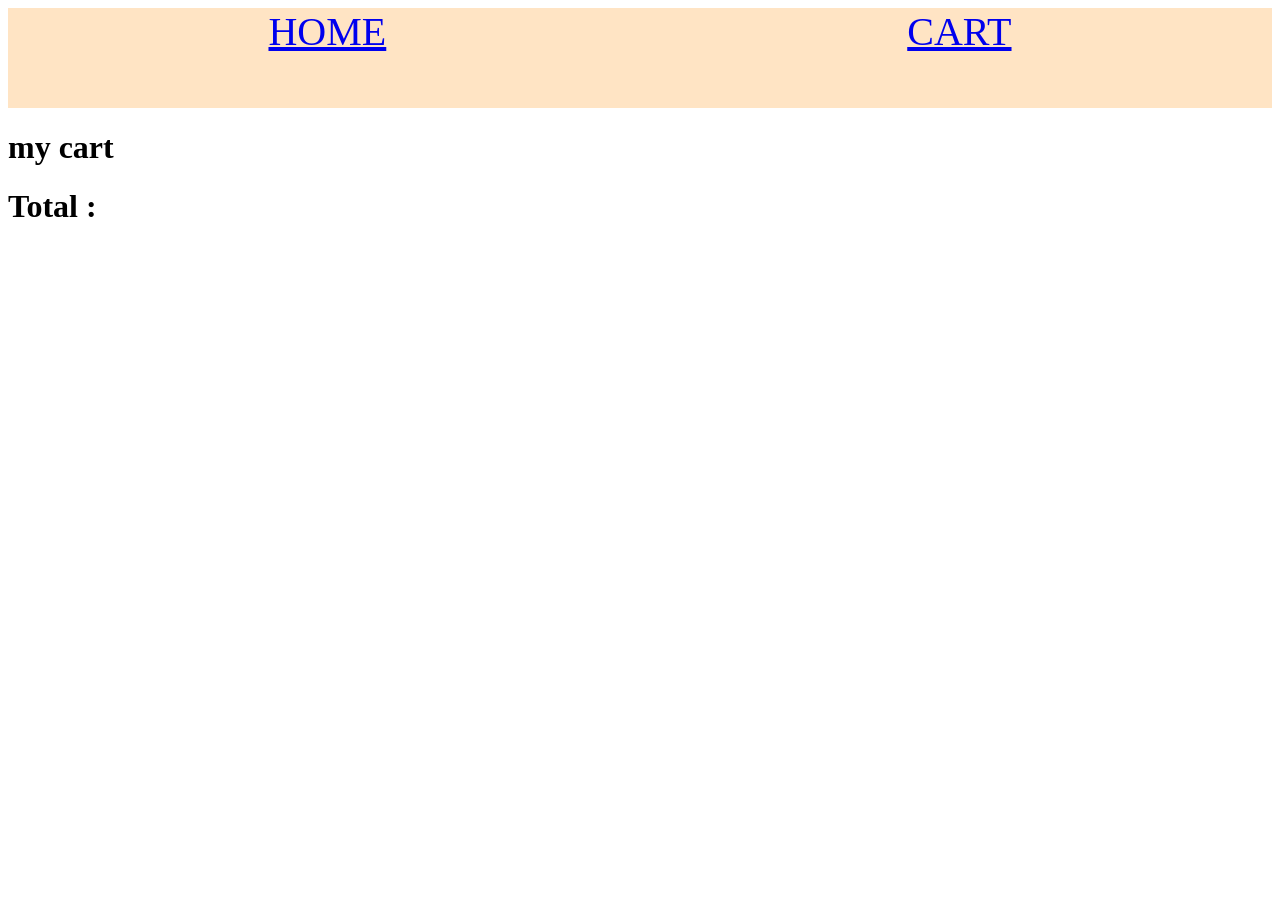
==== cart.html @ 72311608 "Added new file and updated code" ====
<!DOCTYPE html>
<html lang="en">
<head>
  <meta charset="UTF-8">
  <meta name="viewport" content="width=device-width, initial-scale=1.0">
  <title>Document</title>
  <style>
    #navbar{
      background-color: bisque;
      height: 100px;
      width: 100%;
      display: flex;
      justify-content: space-around;
    }
    #navbar > a{
      font-size: 40px;
    }
  </style>
</head>
<body>
  <div id="navbar">
    <a href="./index.html">HOME</a>
    <a href="./cart.html">CART</a>
  </div>


  <h1>my cart</h1>
  <h1 id="total">Total : </h1>
  <div id="container">

  </div>
</body>
<script>
  let data = JSON.parse(localStorage.getItem("cart"));
  console.log(data);

  function createCard(movie) {
  let card = document.createElement("div");
  card.setAttribute("class", "movie");
  let movieImage = document.createElement("img");
  movieImage.setAttribute("src", movie.image)
  let movieName = document.createElement("h2");
  movieName.innerText = movie.movieName;
  let ageLimit = document.createElement("p");
  ageLimit.innerText = movie.ageLimit;
  let language = document.createElement("p");
  language.innerText = movie.language;
  let price = document.createElement("p");
  price.innerText = `price : ${movie.price}`


  card.append(movieImage, movieName, ageLimit, language,price);
  container.append(card);
}

let total = data.reduce((prev, curr)=>{
  return prev = prev + curr.price;
}, 0)
console.log(total)
let price = document.getElementById("total");
price.innerText = `Total of your cart : ${total}`;

for(let i=0; i<data.length; i++){
  createCard(data[i]);
}
</script>
</html>
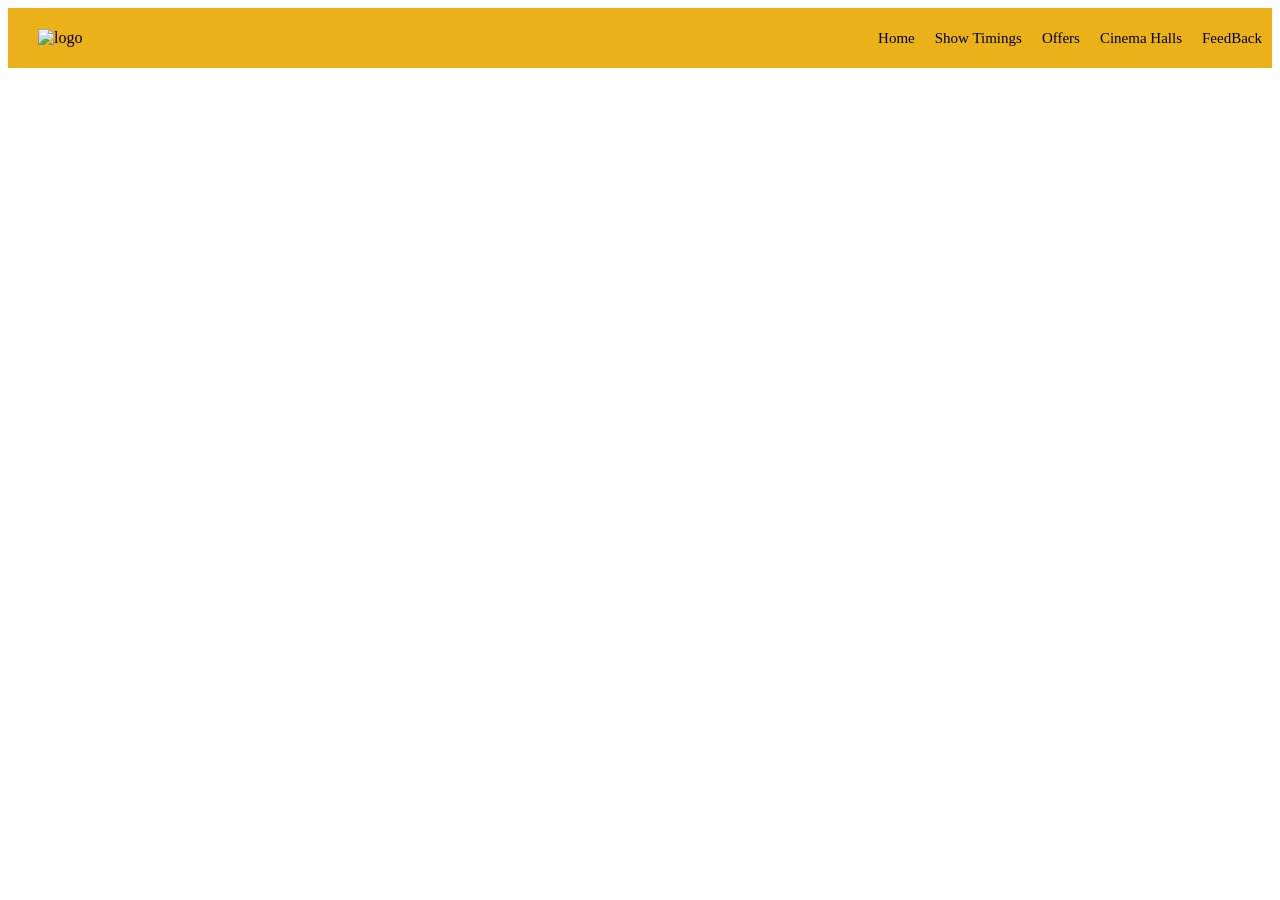
==== commit 3d939c9e: "Update index.js and style.css" ====
--- a/cart.html
+++ b/cart.html
@@ -15,20 +15,179 @@
     #navbar > a{
       font-size: 40px;
     }
+    header{
+        
+    background-color: rgb(234, 178, 24);
+    margin: auto;
+    display: flex;
+    justify-content: space-between;
+    align-items: center;
+    padding: 5px 10px;
+    
+    }
+    .logo{
+        margin-left: 20px;
+    }
+    p,h,a{
+        color: rgb(0, 0, 0);
+        font-size: 15px;
+    font-weight: 100;
+    text-decoration: none;
+    
+    
+    } 
+    nav>ul{
+        
+        display: flex;
+        gap: 20px;
+    }
+    nav>ul>li{
+      
+        list-style: none;
+       
+    }
+    .side-header>ul{
+      list-style: none;
+        display: flex;
+        gap: 20px;
+        align-items: center;
+    }
+    .side-header>ul>li{
+      list-style: none;
+    }
+    .s-icon{
+        width: 50px;
+        height: 50px;
+       
+        display: flex;
+        align-items: center;
+        justify-content: center;
+        border-radius: 100%;
+
+    }
+    .s-icon:hover{
+        background-color: aqua;
+        transition: all .3s ease;
+    }
+.cart-box{
+     display:flex;
+    align-items:center;
+    gap:8px;
+    padding:10px 16px;
+    border:1px solid #d8d8d8;
+    border-radius:10px;
+    background-color:#fff;
+    font-size:15px;
+    font-weight:600;
+    color:#222;
+    cursor:pointer;
+    HEIGHT: 30px;
+}
+
+    .location-box{
+    display:flex;
+    align-items:center;
+    gap:8px;
+    padding:10px 16px;
+    border:1px solid #d8d8d8;
+    border-radius:10px;
+    background:#fff;
+    font-size:15px;
+    font-weight:600;
+    color:#222;
+    cursor:pointer;
+    HEIGHT: 30px;
+}
+
+.location-box .fa-location-crosshairs{
+    font-size:17px;
+}
+
+.location-box .fa-angle-down{
+    font-size:13px;
+    color:#555;
+}
+
+.login-box{
+    display:flex;
+    align-items:center;
+    gap:10px;
+    padding:10px 18px;
+    border-radius:10px;
+    background:#9c864a;
+    font-size:15px;
+    font-weight:600;
+    color:#000000;
+    cursor:pointer;
+    height: 30px;
+}
+
+.user-icon{
+    width:28px;
+    height:28px;
+    border-radius:50%;
+    display:flex;
+    justify-content:center;
+    align-items:center;
+    color:#fff;
+    font-size:13px;
+    
+
+}
+.cart-icon{
+     width:28px;
+    height:28px;
+    border-radius:50%;
+    display:flex;
+    background-color:#f8ebc7;
+    justify-content:center;
+    align-items:center;
+    
+    
+}
   </style>
 </head>
 <body>
-  <div id="navbar">
-    <a href="./index.html">HOME</a>
-    <a href="./cart.html">CART</a>
-  </div>
-
-
-  <h1>my cart</h1>
-  <h1 id="total">Total : </h1>
-  <div id="container">
-
-  </div>
+  <header>
+<div class="logo">
+    <img src="https://www.shutterstock.com/image-vector/good-vibes-words-typography-quotes-260nw-2297544163.jpg" alt="logo" height="60px" width="170px">
+</div>
+
+<nav>
+    <ul>
+        <li><a href="./index.html">Home</a></li>
+        <li><a href="#">Show Timings</a></li>
+        <li><a href="#">Offers</a></li>
+        <li><a href="#">Cinema Halls</a></li>
+        <li><a href="FeedBack.html">FeedBack</a></li>
+     
+    </ul>
+</nav>
+<!-- <div class="side-header">
+     <ul>
+        <li><div class="cart-box">
+    <div class="cart-icon"><img src="shopping-cart.png" alt="">
+        <i class="fa-solid fa-user"></i>
+    </div>
+    <span><a href="cart.html">Cart</a><span>
+</div></li>
+        
+
+         <li><div class="location-box">
+    <i class="fa-solid fa-location-crosshairs"></i>
+    <span>Vadodara</span>
+    <i class="fa-solid fa-angle-down"></i>
+</div></li>
+
+<li><div class="login-box">
+    <div class="user-icon"><img src="https://www.pvrcinemas.com/static/media/profile-icon.ee2c867123ca009a119b2a8c3923da85.svg" alt="">
+        <i class="fa-solid fa-user"></i>
+    </div>
+    <span><a href="Login.html">Login</a></span>
+</div></li>
+</ul>
+</div> -->
+</header>
 </body>
 <script>
   let data = JSON.parse(localStorage.getItem("cart"));
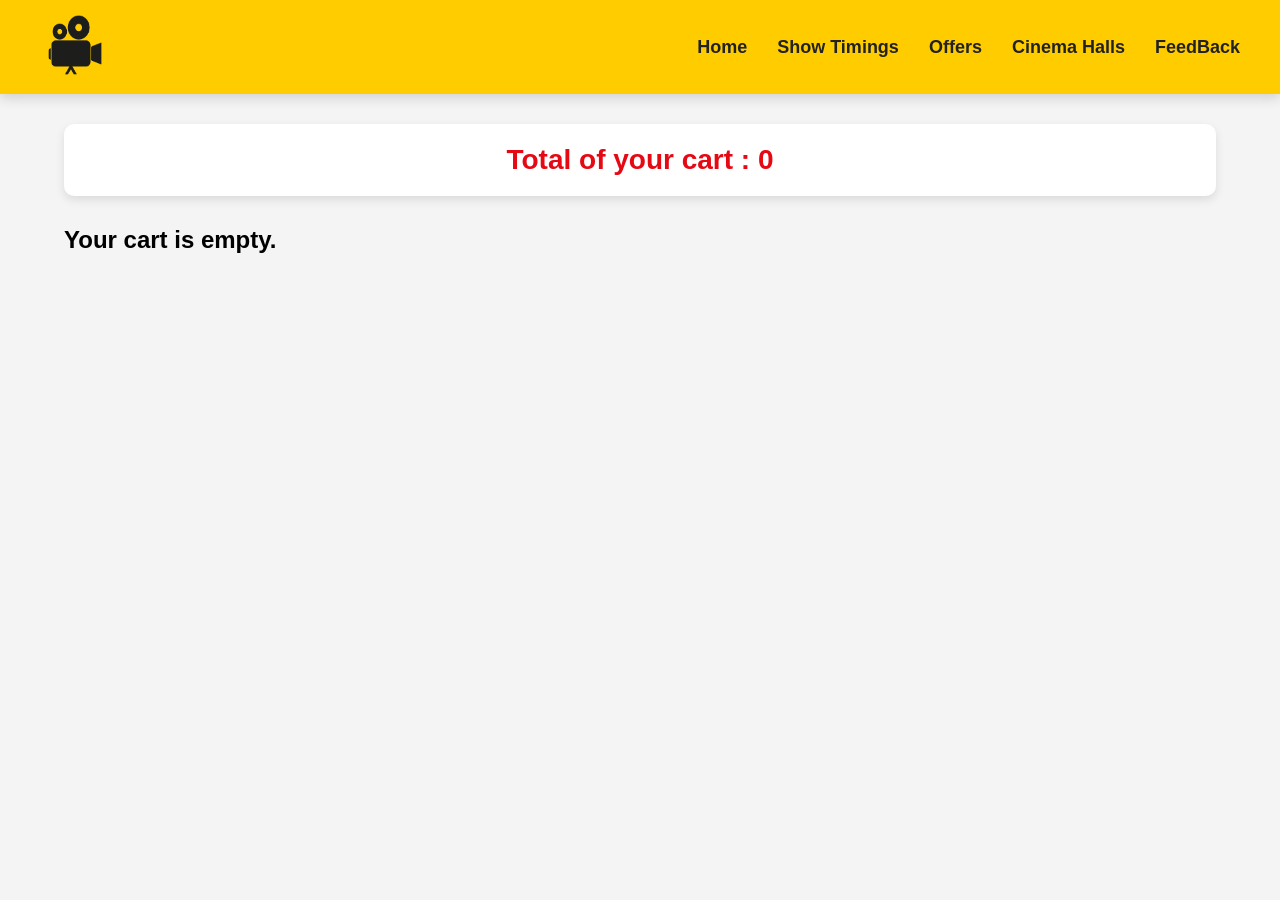
==== commit 201b541b: "Update index.js, style.css , login.html and cart.html" ====
--- a/cart.html
+++ b/cart.html
@@ -5,152 +5,137 @@
   <meta name="viewport" content="width=device-width, initial-scale=1.0">
   <title>Document</title>
   <style>
-    #navbar{
-      background-color: bisque;
-      height: 100px;
-      width: 100%;
-      display: flex;
-      justify-content: space-around;
-    }
-    #navbar > a{
-      font-size: 40px;
-    }
-    header{
-        
-    background-color: rgb(234, 178, 24);
-    margin: auto;
-    display: flex;
-    justify-content: space-between;
-    align-items: center;
-    padding: 5px 10px;
-    
-    }
-    .logo{
-        margin-left: 20px;
-    }
-    p,h,a{
-        color: rgb(0, 0, 0);
-        font-size: 15px;
-    font-weight: 100;
-    text-decoration: none;
-    
-    
-    } 
-    nav>ul{
-        
-        display: flex;
-        gap: 20px;
-    }
-    nav>ul>li{
-      
-        list-style: none;
-       
-    }
-    .side-header>ul{
-      list-style: none;
-        display: flex;
-        gap: 20px;
-        align-items: center;
-    }
-    .side-header>ul>li{
-      list-style: none;
-    }
-    .s-icon{
-        width: 50px;
-        height: 50px;
-       
-        display: flex;
-        align-items: center;
-        justify-content: center;
-        border-radius: 100%;
-
-    }
-    .s-icon:hover{
-        background-color: aqua;
-        transition: all .3s ease;
-    }
-.cart-box{
-     display:flex;
+   *{
+    margin:0;
+    padding:0;
+    box-sizing:border-box;
+    font-family:Arial, Helvetica, sans-serif;
+}
+
+body{
+    background:#f4f4f4;
+}
+
+/* HEADER */
+
+header{
+    display:flex;
+    justify-content:space-between;
     align-items:center;
-    gap:8px;
-    padding:10px 16px;
-    border:1px solid #d8d8d8;
+    padding:15px 40px;
+    background:#ffcc00;
+    position:sticky;
+    top:0;
+    box-shadow:0 4px 12px rgba(0,0,0,.15);
+}
+
+.logo img{
     border-radius:10px;
-    background-color:#fff;
-    font-size:15px;
-    font-weight:600;
+}
+
+nav ul{
+    display:flex;
+    gap:30px;
+    list-style:none;
+}
+
+nav a{
+    text-decoration:none;
     color:#222;
-    cursor:pointer;
-    HEIGHT: 30px;
-}
-
-    .location-box{
-    display:flex;
-    align-items:center;
-    gap:8px;
-    padding:10px 16px;
-    border:1px solid #d8d8d8;
+    font-size:18px;
+    font-weight:bold;
+    transition:.3s;
+}
+
+nav a:hover{
+    color:red;
+}
+
+/* TOTAL */
+
+#total{
+    width:90%;
+    margin:30px auto;
+    background:white;
+    padding:20px;
     border-radius:10px;
-    background:#fff;
-    font-size:15px;
-    font-weight:600;
-    color:#222;
-    cursor:pointer;
-    HEIGHT: 30px;
-}
-
-.location-box .fa-location-crosshairs{
+    box-shadow:0 4px 10px rgba(0,0,0,.1);
+    text-align:center;
+    color:#e50914;
+    font-size:28px;
+}
+
+/* CONTAINER */
+
+#container{
+
+    width:90%;
+    margin:auto;
+
+    display:grid;
+    grid-template-columns:repeat(auto-fit,minmax(280px,1fr));
+
+    gap:30px;
+
+    padding-bottom:40px;
+}
+
+/* CARD */
+
+.movie{
+
+    background:white;
+
+    border-radius:15px;
+
+    padding:18px;
+
+    text-align:center;
+
+    box-shadow:0 10px 20px rgba(0,0,0,.15);
+
+    transition:.3s;
+}
+
+.movie:hover{
+
+    transform:translateY(-8px);
+
+    box-shadow:0 15px 30px rgba(0,0,0,.25);
+}
+
+.movie img{
+
+    width:100%;
+
+    height:340px;
+
+    object-fit:cover;
+
+    border-radius:12px;
+}
+
+.movie h2{
+
+    margin:15px 0;
+
+    font-size:28px;
+}
+
+.movie p{
+
+    color:#555;
+
+    margin:8px 0;
+
     font-size:17px;
-}
-
-.location-box .fa-angle-down{
-    font-size:13px;
-    color:#555;
-}
-
-.login-box{
-    display:flex;
-    align-items:center;
-    gap:10px;
-    padding:10px 18px;
-    border-radius:10px;
-    background:#9c864a;
-    font-size:15px;
-    font-weight:600;
-    color:#000000;
-    cursor:pointer;
-    height: 30px;
-}
-
-.user-icon{
-    width:28px;
-    height:28px;
-    border-radius:50%;
-    display:flex;
-    justify-content:center;
-    align-items:center;
-    color:#fff;
-    font-size:13px;
-    
-
-}
-.cart-icon{
-     width:28px;
-    height:28px;
-    border-radius:50%;
-    display:flex;
-    background-color:#f8ebc7;
-    justify-content:center;
-    align-items:center;
-    
-    
 }
   </style>
 </head>
 <body>
   <header>
 <div class="logo">
-    <img src="https://www.shutterstock.com/image-vector/good-vibes-words-typography-quotes-260nw-2297544163.jpg" alt="logo" height="60px" width="170px">
+    <img src="./vecteezy_video-camera-symbol-illustration-on-transparent-background-png_17196539.png" alt="logo" height="60px" width="70px">
 </div>
 
 <nav>
@@ -188,28 +173,35 @@
 </ul>
 </div> -->
 </header>
+<h2 id="total"></h2>
+
+<div id="container"></div>
 </body>
 <script>
-  let data = JSON.parse(localStorage.getItem("cart"));
+ let data = JSON.parse(localStorage.getItem("cart")) || [];
   console.log(data);
 
-  function createCard(movie) {
-  let card = document.createElement("div");
-  card.setAttribute("class", "movie");
-  let movieImage = document.createElement("img");
-  movieImage.setAttribute("src", movie.image)
-  let movieName = document.createElement("h2");
-  movieName.innerText = movie.movieName;
-  let ageLimit = document.createElement("p");
-  ageLimit.innerText = movie.ageLimit;
-  let language = document.createElement("p");
-  language.innerText = movie.language;
-  let price = document.createElement("p");
-  price.innerText = `price : ${movie.price}`
-
-
-  card.append(movieImage, movieName, ageLimit, language,price);
-  container.append(card);
+ function createCard(movie){
+
+    let card=document.createElement("div");
+    card.className="movie";
+
+    card.innerHTML=`
+
+        <img src="${movie.image}">
+
+        <h2>${movie.movieName}</h2>
+
+        <p>${movie.ageLimit}</p>
+
+        <p>${movie.language}</p>
+
+        <p><strong>₹${movie.price}</strong></p>
+
+    `;
+
+    container.append(card);
+
 }
 
 let total = data.reduce((prev, curr)=>{
@@ -218,6 +210,11 @@
 console.log(total)
 let price = document.getElementById("total");
 price.innerText = `Total of your cart : ${total}`;
+if(data.length===0){
+
+    container.innerHTML="<h2>Your cart is empty.</h2>";
+
+}
 
 for(let i=0; i<data.length; i++){
   createCard(data[i]);
